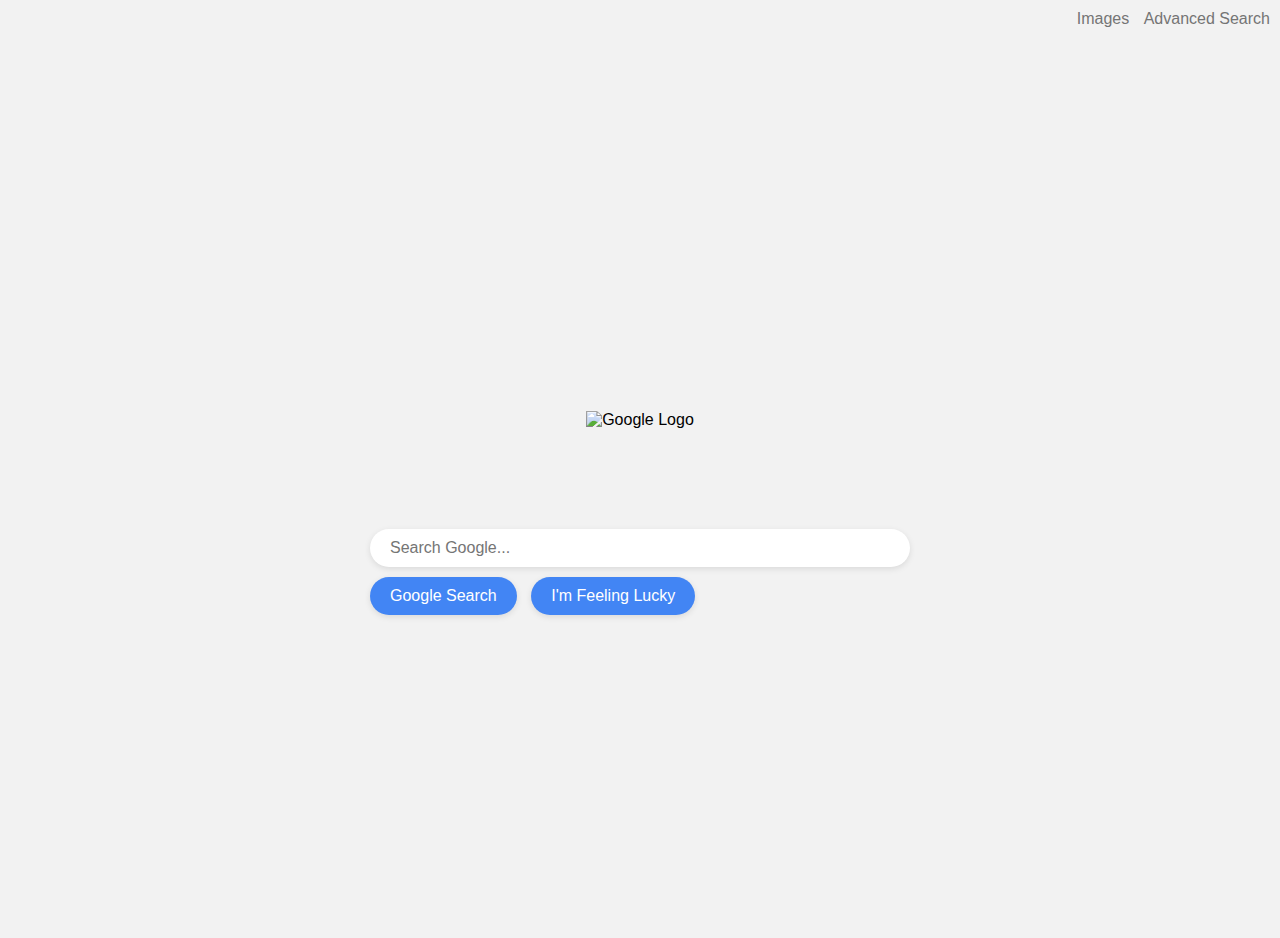
==== index.html @ cb5407d0 "project0 uploaded" ====
<!DOCTYPE html>
<html>
<head>
    <title>Google Search</title>
    <link rel="stylesheet" href="styles.css">
</head>
<body>
    <div style="text-align: right; padding: 10px;">
        <a href="image.html" style="color: #757575; text-decoration: none;">Images</a>
        <a href="advanced.html" style="color: #757575; text-decoration: none; margin-left: 10px;">Advanced Search</a>
    </div>
    <div style="display: flex; justify-content: center; align-items: center; height: 100vh;">
        <div class="search-container">
            <img src="https://www.google.com/images/branding/googlelogo/1x/googlelogo_color_272x92dp.png" alt="Google Logo" style="margin-bottom: 50px;">
            <form action="https://www.google.com/search" method="GET">
                <input type="text" name="q" class="search-bar" placeholder="Search Google...">
                <div>
                    <input type="submit" value="Google Search" class="search-button">
                    <input type="submit" name="btnI" value="I'm Feeling Lucky" class="lucky-button">
                </div>
            </form>
        </div>
    </div>
</body>
</html>
---- styles.css ----
body {
    font-family: Arial, sans-serif;
    background-color: #f2f2f2;
    margin: 0;
    padding: 0;
}
.search-container {
    display: flex;
    flex-direction: column;
    align-items: center;
    margin-top: 50px;
}
.search-bar {
    border-radius: 24px;
    padding: 10px 20px;
    width: 500px;
    font-size: 16px;
    border: none;
    box-shadow: 0px 2px 6px rgba(0, 0, 0, 0.1);
    margin-bottom: 10px;
    background-color: #fff;
   
}
.search-bar:focus {
    outline: none;
    box-shadow: 0px 2px 6px rgba(0, 0, 0, 0.2);
}
.search-button {
    border-radius: 24px;
    padding: 10px 20px;
    font-size: 16px;
    background-color: #4285f4;
    color: white;
    border: none;
    box-shadow: 0px 2px 6px rgba(0, 0, 0, 0.1);
    cursor: pointer;
    margin-right: 10px;
   
}
.search-button:hover {
    background-color: #3367d6;
}

form {
    display: flex;
    flex-direction: column;
    align-items: flex-start;
    margin-top: 50px;
}
label {
    margin-bottom: 5px;
}
input[type="text"] {
    border-radius: 24px;
    padding: 10px 20px;
    width: 500px;
    font-size: 16px;
    border: none;
    box-shadow: 0px 2px 6px rgba(0, 0, 0, 0.1);
    margin-bottom: 10px;
    background-color: #fff;

}
input[type="text"]:focus {
    outline: none;
    box-shadow: 0px 2px 6px rgba(0, 0, 0, 0.2);
}
input[type="submit"] {
    border-radius: 24px;
    padding: 10px 20px;
    font-size: 16px;
    background-color: #4285f4;
    color: white;
    border: none;
    box-shadow: 0px 2px 6px rgba(0, 0, 0, 0.1);
    cursor: pointer;
    margin-right: 10px;

}
input[type="submit"]:hover {
    background-color: #3367d6;
}
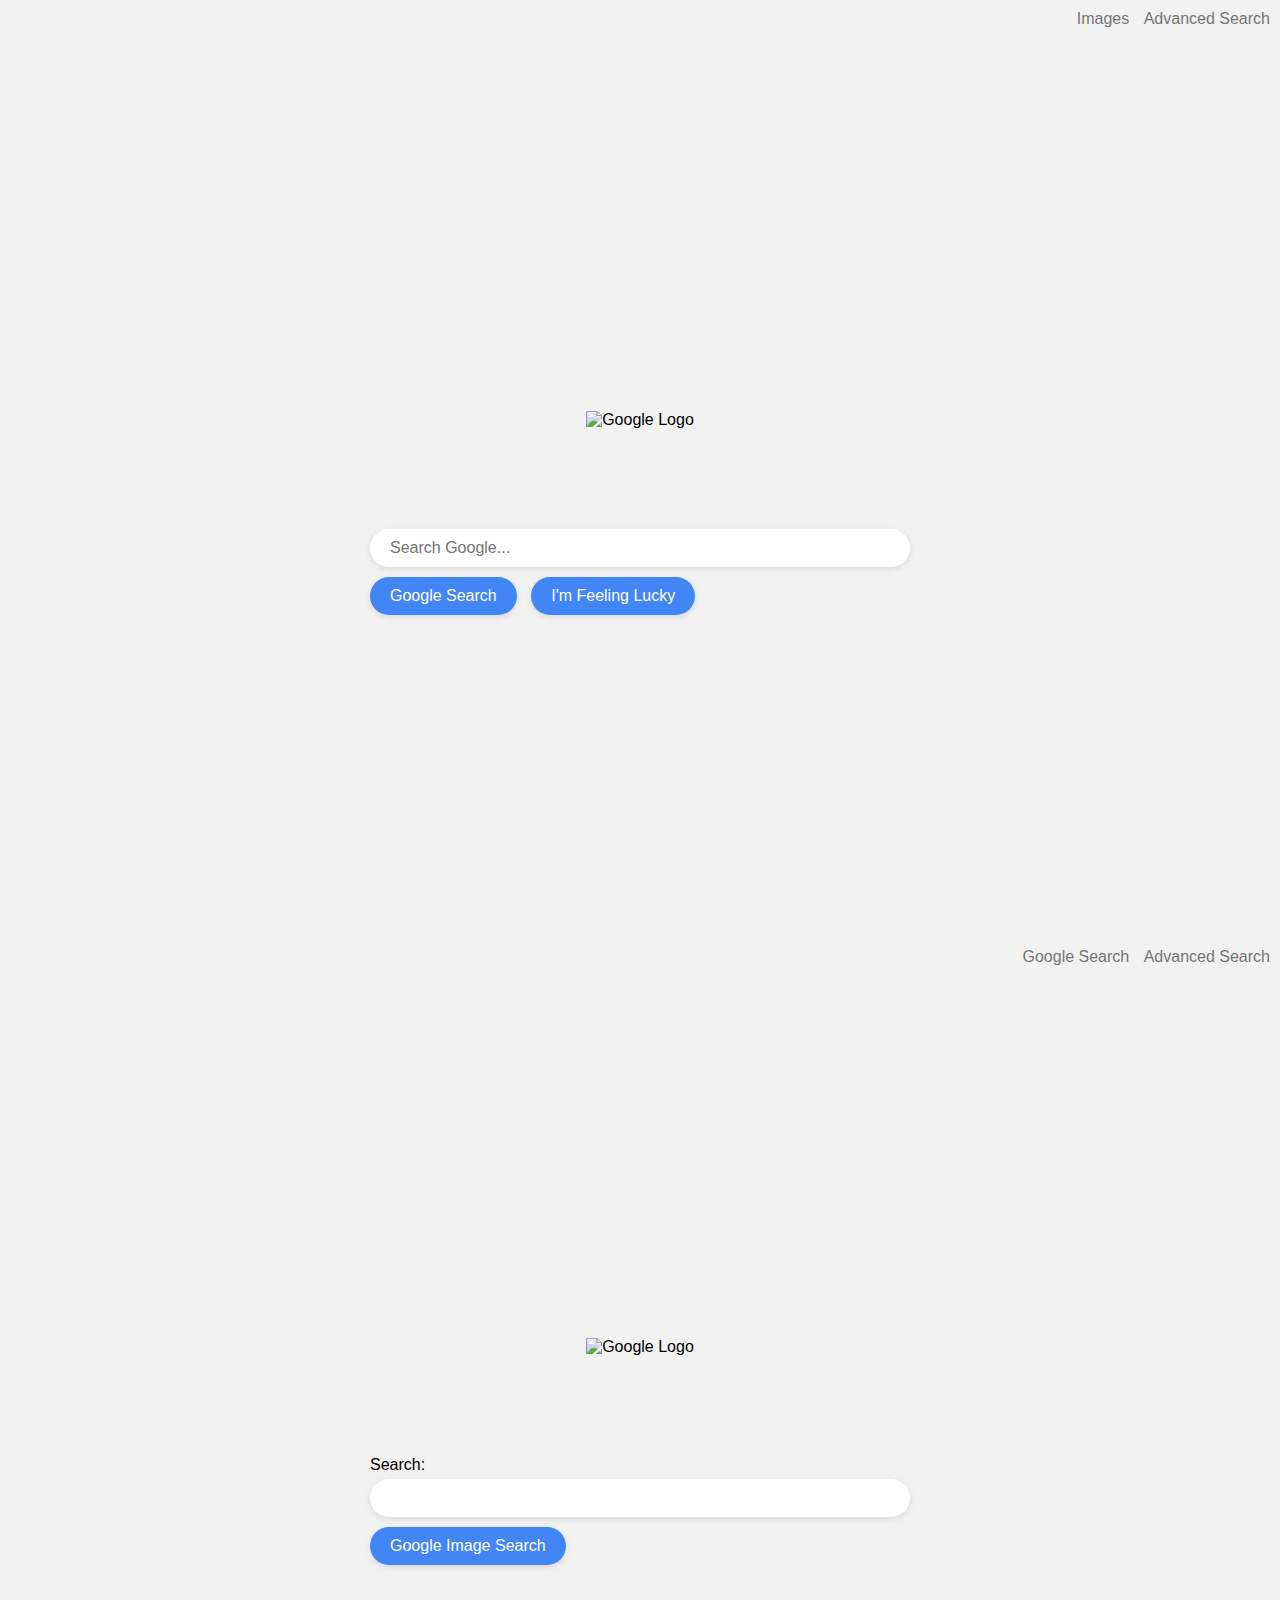
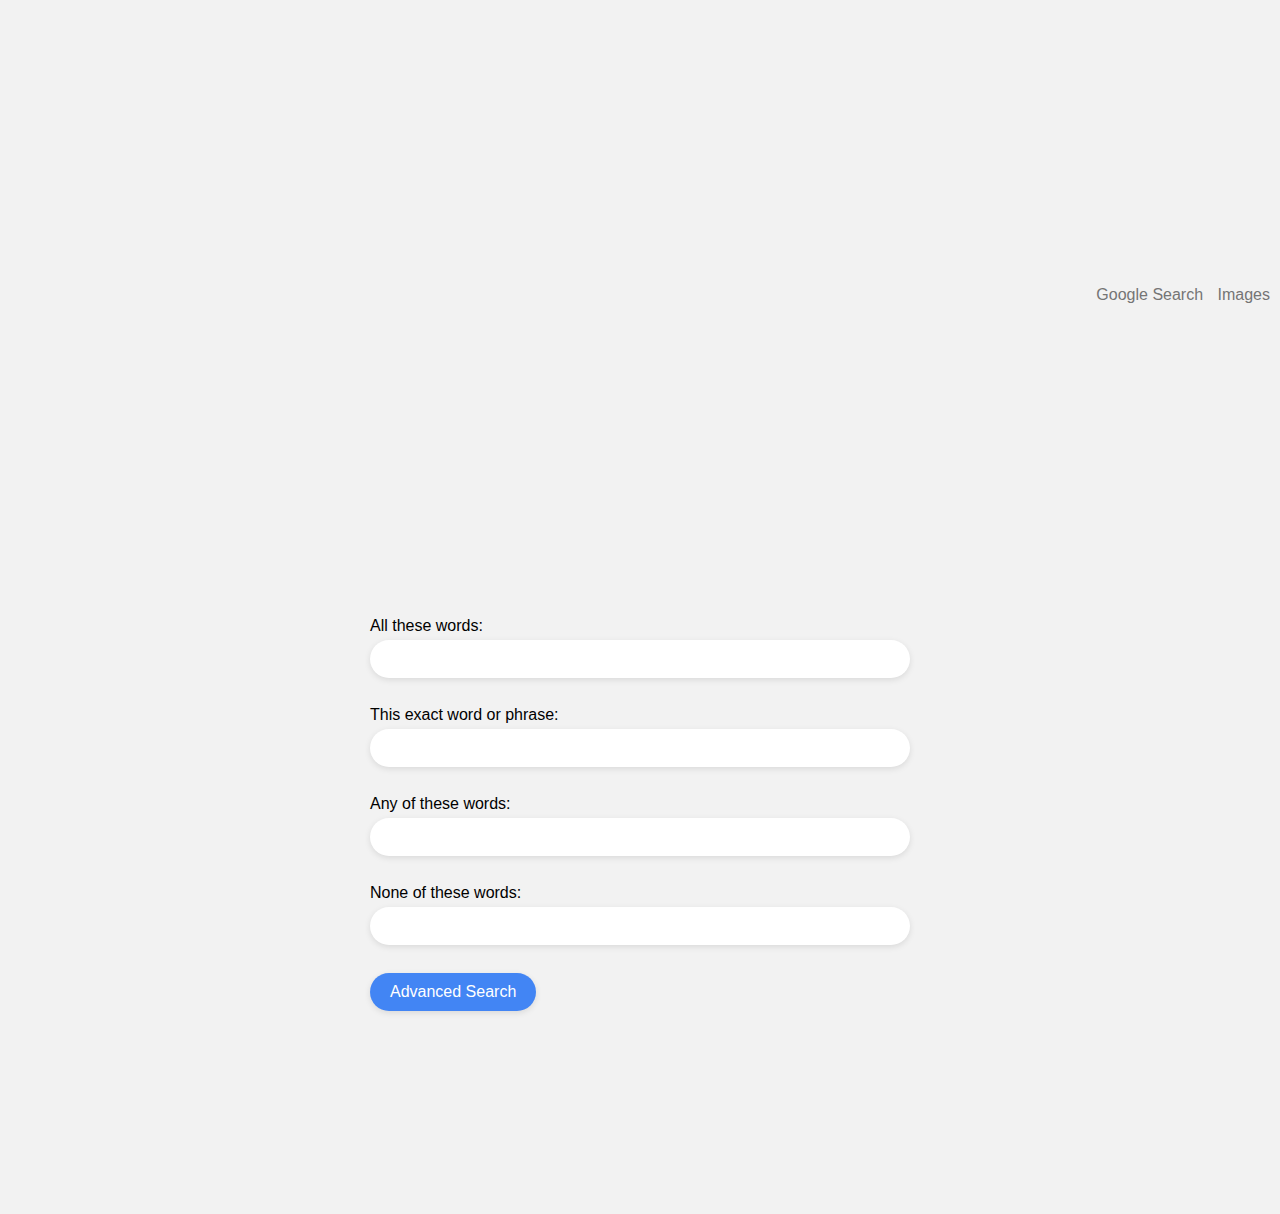
==== commit fe8bea90: "Updated index.html." ====
--- a/index.html
+++ b/index.html
@@ -2,12 +2,90 @@
 <html>
 <head>
     <title>Google Search</title>
-    <link rel="stylesheet" href="styles.css">
+    <style>
+        body {
+            font-family: Arial, sans-serif;
+            background-color: #f2f2f2;
+            margin: 0;
+            padding: 0;
+        }
+        .search-container {
+            display: flex;
+            flex-direction: column;
+            align-items: center;
+            margin-top: 50px;
+        }
+        .search-bar {
+            border-radius: 24px;
+            padding: 10px 20px;
+            width: 500px;
+            font-size: 16px;
+            border: none;
+            box-shadow: 0px 2px 6px rgba(0, 0, 0, 0.1);
+            margin-bottom: 10px;
+            background-color: #fff;
+        }
+        .search-bar:focus {
+            outline: none;
+            box-shadow: 0px 2px 6px rgba(0, 0, 0, 0.2);
+        }
+        .search-button {
+            border-radius: 24px;
+            padding: 10px 20px;
+            font-size: 16px;
+            background-color: #4285f4;
+            color: white;
+            border: none;
+            box-shadow: 0px 2px 6px rgba(0, 0, 0, 0.1);
+            cursor: pointer;
+            margin-right: 10px;
+        }
+        .search-button:hover {
+            background-color: #3367d6;
+        }
+        form {
+            display: flex;
+            flex-direction: column;
+            align-items: flex-start;
+            margin-top: 50px;
+        }
+        label {
+            margin-bottom: 5px;
+        }
+        input[type="text"] {
+            border-radius: 24px;
+            padding: 10px 20px;
+            width: 500px;
+            font-size: 16px;
+            border: none;
+            box-shadow: 0px 2px 6px rgba(0, 0, 0, 0.1);
+            margin-bottom: 10px;
+            background-color: #fff;
+        }
+        input[type="text"]:focus {
+            outline: none;
+            box-shadow: 0px 2px 6px rgba(0, 0, 0, 0.2);
+        }
+        input[type="submit"] {
+            border-radius: 24px;
+            padding: 10px 20px;
+            font-size: 16px;
+            background-color: #4285f4;
+            color: white;
+            border: none;
+            box-shadow: 0px 2px 6px rgba(0, 0, 0, 0.1);
+            cursor: pointer;
+            margin-right: 10px;
+        }
+        input[type="submit"]:hover {
+            background-color: #3367d6;
+        }
+    </style>
 </head>
 <body>
     <div style="text-align: right; padding: 10px;">
-        <a href="image.html" style="color: #757575; text-decoration: none;">Images</a>
-        <a href="advanced.html" style="color: #757575; text-decoration: none; margin-left: 10px;">Advanced Search</a>
+        <a href="#image" id="google-search" style="color: #757575; text-decoration: none;">Images</a>
+        <a href="#advanced" style="color: #757575; text-decoration: none; margin-left: 10px;">Advanced Search</a>
     </div>
     <div style="display: flex; justify-content: center; align-items: center; height: 100vh;">
         <div class="search-container">
@@ -22,4 +100,56 @@
         </div>
     </div>
 </body>
+</html>
+
+<!DOCTYPE html>
+<html>
+<head>
+    <title>Google Image Search</title>
+</head>
+<body>
+    <div style="text-align: right; padding: 10px;">
+        <a href="#google-search" id="image" style="color: #757575; text-decoration: none;">Google Search</a>
+        <a href="#advanced" style="color: #757575; text-decoration: none; margin-left: 10px;">Advanced Search</a>
+    </div>
+    <div style="display: flex; justify-content: center; align-items: center; height: 100vh;">
+        <div class="search-container">
+            <img src="https://www.google.com/images/branding/googlelogo/1x/googlelogo_color_272x92dp.png" alt="Google Logo" style="margin-bottom: 50px;">
+            <form action="https://www.google.com/search" method="GET">
+                <label for="search">Search:</label>
+                <input type="text" name="tbm" value="isch" hidden>
+                <input type="text" name="q" id="search" class="search-bar">
+                <input type="submit" value="Google Image Search" class="search-button">
+            </form>
+        </div>
+    </div>
+</body>
+</html>
+
+<!DOCTYPE html>
+<html>
+<head>
+    <title>Google Advanced Search</title>
+</head>
+<body>
+    <div style="text-align: right; padding: 10px;">
+        <a href="#google-search" id="advanced" style="color: #757575; text-decoration: none;">Google Search</a>
+        <a href="#image" style="color: #757575; text-decoration: none; margin-left: 10px;">Images</a>
+    </div>
+    <div style="display: flex; justify-content: center; align-items: center; height: 100vh;">
+        <div class="search-container">
+            <form action="https://www.google.com/search" method="GET">
+                <label for="search">All these words:</label>
+                <input type="text" name="as_q" id="search" class="search-bar"><br>
+                <label for="search">This exact word or phrase:</label>
+                <input type="text" name="as_epq" id="search" class="search-bar"><br>
+                <label for="search">Any of these words:</label>
+                <input type="text" name="as_oq" id="search" class="search-bar"><br>
+                <label for="search">None of these words:</label>
+                <input type="text" name="as_eq" id="search" class="search-bar"><br>
+                <input type="submit" value="Advanced Search" class="search-button">
+            </form>
+        </div>
+    </div>
+</body>
 </html>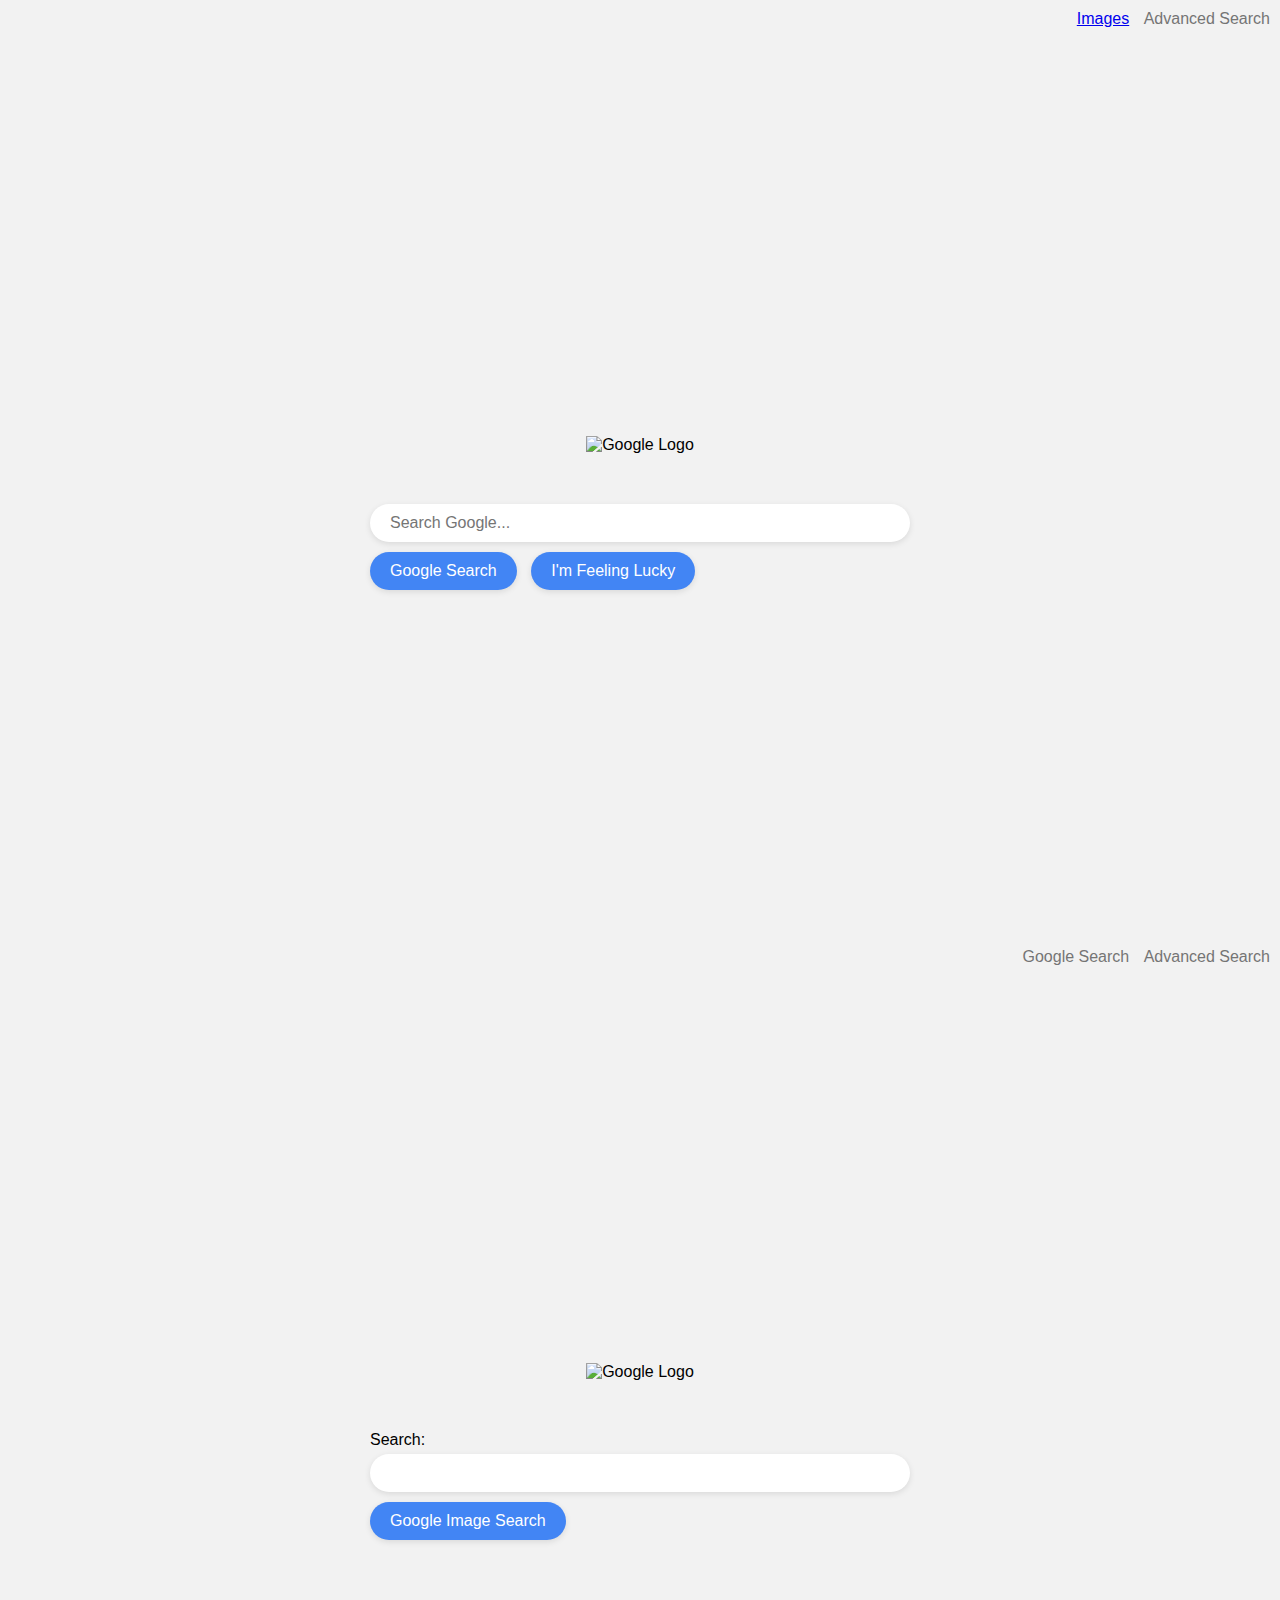
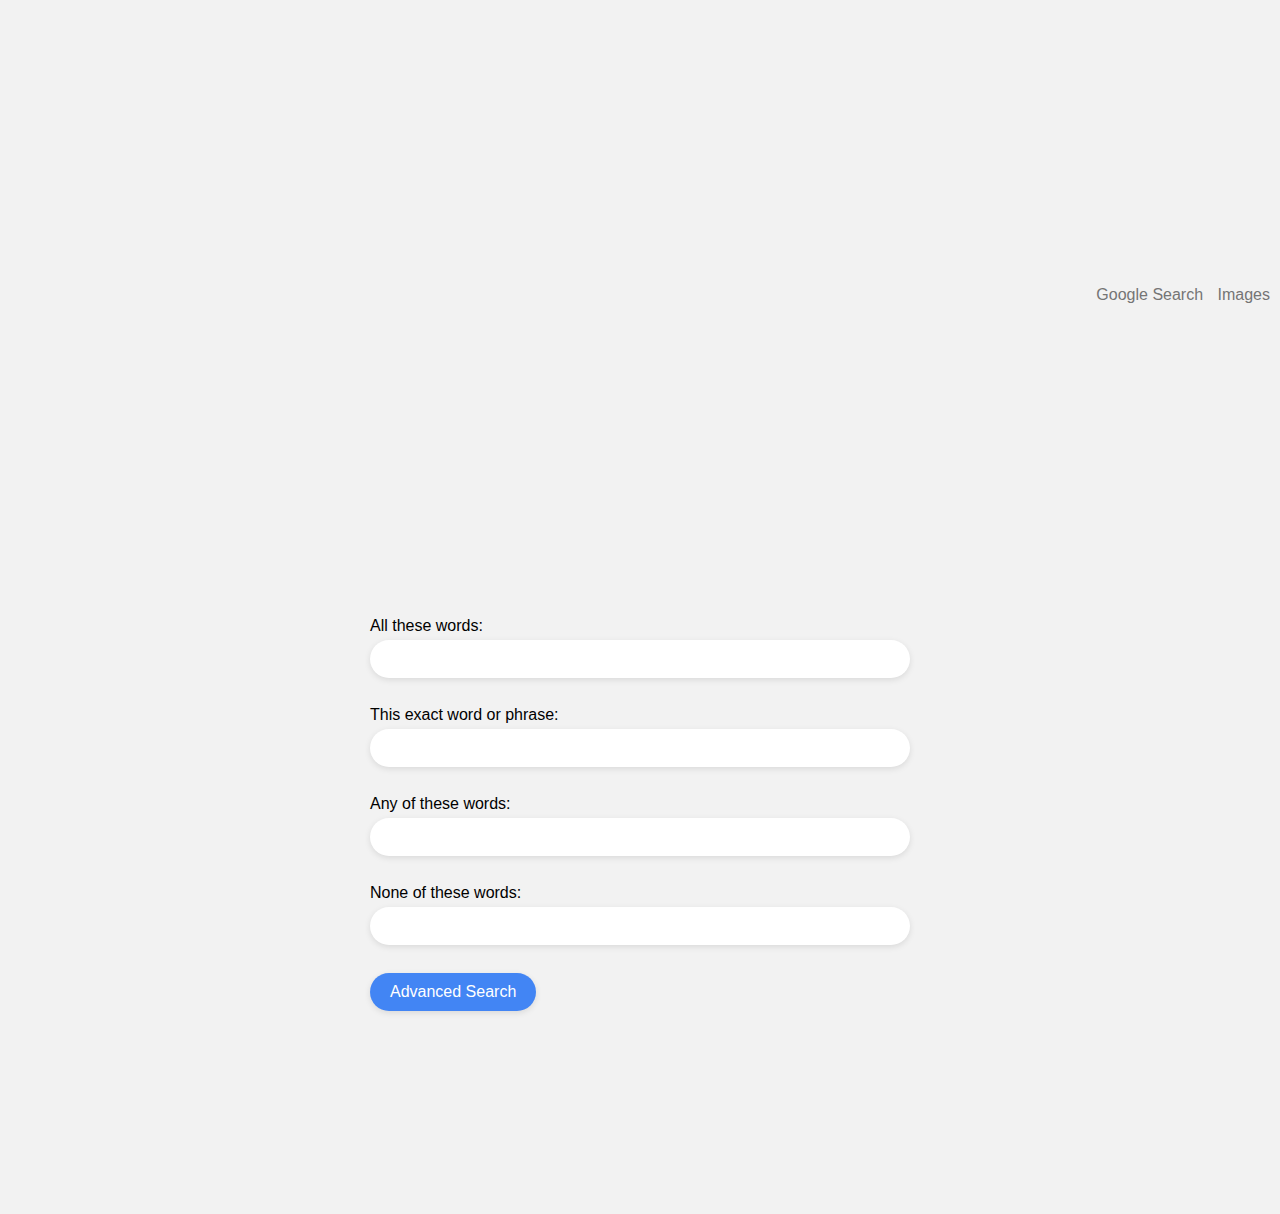
==== commit 82e5566c: "Update index.html fix redundancy" ====
--- a/index.html
+++ b/index.html
@@ -8,6 +8,30 @@
             background-color: #f2f2f2;
             margin: 0;
             padding: 0;
+        }
+        #image-search,#advanced-search{
+            color: #757575; 
+            text-decoration: none;
+        }
+        #links-style{
+            color: #757575;
+            text-decoration: none; 
+            margin-left: 10px;
+        }
+        #google-logo{
+            
+            margin-bottom: 50px;
+        }       
+        .links-container{
+            text-align: right; 
+            padding: 10px;
+        }
+        
+        .display-container{
+            display: flex; 
+            justify-content: center; 
+            align-items: center; 
+            height: 100vh;
         }
         .search-container {
             display: flex;
@@ -83,13 +107,13 @@
     </style>
 </head>
 <body>
-    <div style="text-align: right; padding: 10px;">
-        <a href="#image" id="google-search" style="color: #757575; text-decoration: none;">Images</a>
-        <a href="#advanced" style="color: #757575; text-decoration: none; margin-left: 10px;">Advanced Search</a>
+    <div class="links-container">
+        <a href="#image-search" id="google-search">Images</a>
+        <a href="#advanced-search" id="links-style">Advanced Search</a>
     </div>
-    <div style="display: flex; justify-content: center; align-items: center; height: 100vh;">
+    <div class="display-container">
         <div class="search-container">
-            <img src="https://www.google.com/images/branding/googlelogo/1x/googlelogo_color_272x92dp.png" alt="Google Logo" style="margin-bottom: 50px;">
+            <img id="#google-logo" src="https://www.google.com/images/branding/googlelogo/1x/googlelogo_color_272x92dp.png" alt="Google Logo">
             <form action="https://www.google.com/search" method="GET">
                 <input type="text" name="q" class="search-bar" placeholder="Search Google...">
                 <div>
@@ -99,22 +123,13 @@
             </form>
         </div>
     </div>
-</body>
-</html>
-
-<!DOCTYPE html>
-<html>
-<head>
-    <title>Google Image Search</title>
-</head>
-<body>
-    <div style="text-align: right; padding: 10px;">
-        <a href="#google-search" id="image" style="color: #757575; text-decoration: none;">Google Search</a>
-        <a href="#advanced" style="color: #757575; text-decoration: none; margin-left: 10px;">Advanced Search</a>
+    <div class="links-container">
+        <a href="#google-search" id="image-search">Google Search</a>
+        <a href="#advanced-search" id="links-style">Advanced Search</a>
     </div>
-    <div style="display: flex; justify-content: center; align-items: center; height: 100vh;">
+    <div class="display-container">
         <div class="search-container">
-            <img src="https://www.google.com/images/branding/googlelogo/1x/googlelogo_color_272x92dp.png" alt="Google Logo" style="margin-bottom: 50px;">
+            <img id="#google-logo" src="https://www.google.com/images/branding/googlelogo/1x/googlelogo_color_272x92dp.png" alt="Google Logo">
             <form action="https://www.google.com/search" method="GET">
                 <label for="search">Search:</label>
                 <input type="text" name="tbm" value="isch" hidden>
@@ -123,20 +138,11 @@
             </form>
         </div>
     </div>
-</body>
-</html>
-
-<!DOCTYPE html>
-<html>
-<head>
-    <title>Google Advanced Search</title>
-</head>
-<body>
-    <div style="text-align: right; padding: 10px;">
-        <a href="#google-search" id="advanced" style="color: #757575; text-decoration: none;">Google Search</a>
-        <a href="#image" style="color: #757575; text-decoration: none; margin-left: 10px;">Images</a>
+    <div class="links-container">
+        <a href="#google-search" id="advanced-search">Google Search</a>
+        <a href="#image-search" id="links-style">Images</a>
     </div>
-    <div style="display: flex; justify-content: center; align-items: center; height: 100vh;">
+    <div class="display-container">
         <div class="search-container">
             <form action="https://www.google.com/search" method="GET">
                 <label for="search">All these words:</label>
